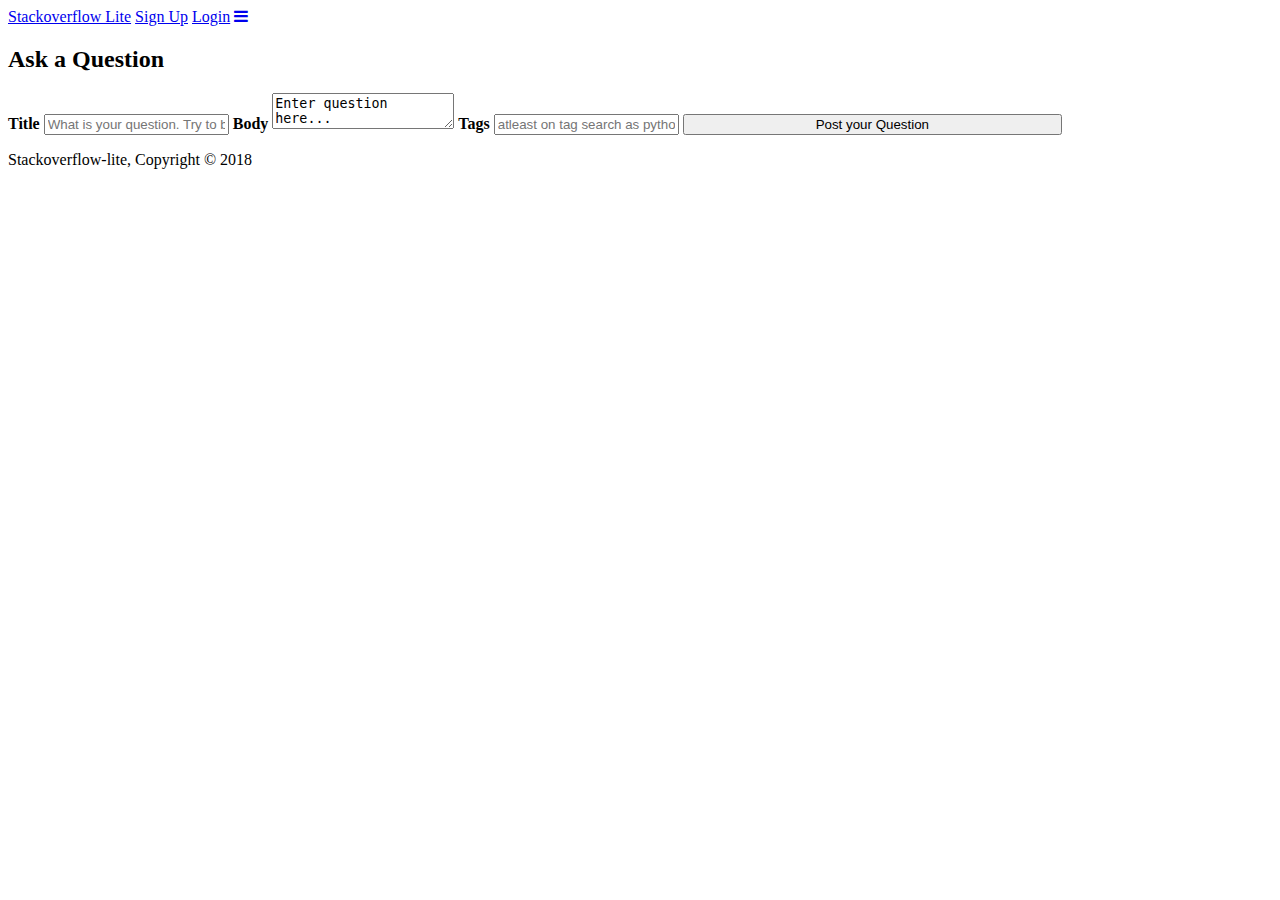
==== UI/ask.html @ 4d188f3f "[#159713710] Add the ask a question page" ====
<!DOCTYPE html>
<html>
<head>
    <meta name="viewport" content="width=device-width, initial-scale=1">
    <link href="https://fonts.googleapis.com/css?family=Oxygen:300, 400, 700" rel="stylesheet">
    <link rel="stylesheet" href="https://cdnjs.cloudflare.com/ajax/libs/font-awesome/4.7.0/css/font-awesome.min.css">
    <link rel="stylesheet" type="text/css" media="screen" href="css/main.css" />
</head>
<body>
    <header>
        <div class="container">
            <div class="topnav" id="myTopnav">
                <a href="index.html" id="brand">Stackoverflow Lite</a>
                <a href="signup.html" id="menu">Sign Up</a>
                <a href="login.html" id="menu">Login</a>
                <a href="javascript:void(0);" class="icon" onclick="myFunction()">
                    <i class="fa fa-bars"></i>
                </a>
            </div>
        </div>
    </header>
    <section id="page-content">
        <div class="container">
            <div class="questions">
                <!-- <div class="left">
                    <button type="submit" class="button" onclick="">Ask Question</button>
                </div> -->
                <div class="right">
                    <!-- <div class="post-card"> -->
                    <div class="ask">
                        <h2>Ask a Question</h2>
                        <label name="title"><b>Title</b></label>
                        <input type="text" placeholder="What is your question. Try to be specific..." required>  
                        <label name="body"><b>Body</b></label>
                        <textarea name="textarea">Enter question here...</textarea> 
                        <label name="tags"><b>Tags</b></label>
                        <input type="text" name="ask" placeholder="atleast on tag search as python, sqlalchemy..., maximum 5" required>
                        <button type="button" style="width: 30%; margin-top: 10px;">Post your Question</button>
                    </div>
                </div>
            </div>
        </div>
    </section>
    <footer>
        <p>Stackoverflow-lite, Copyright &copy; 2018</p>
    </footer>
</body>
</html>
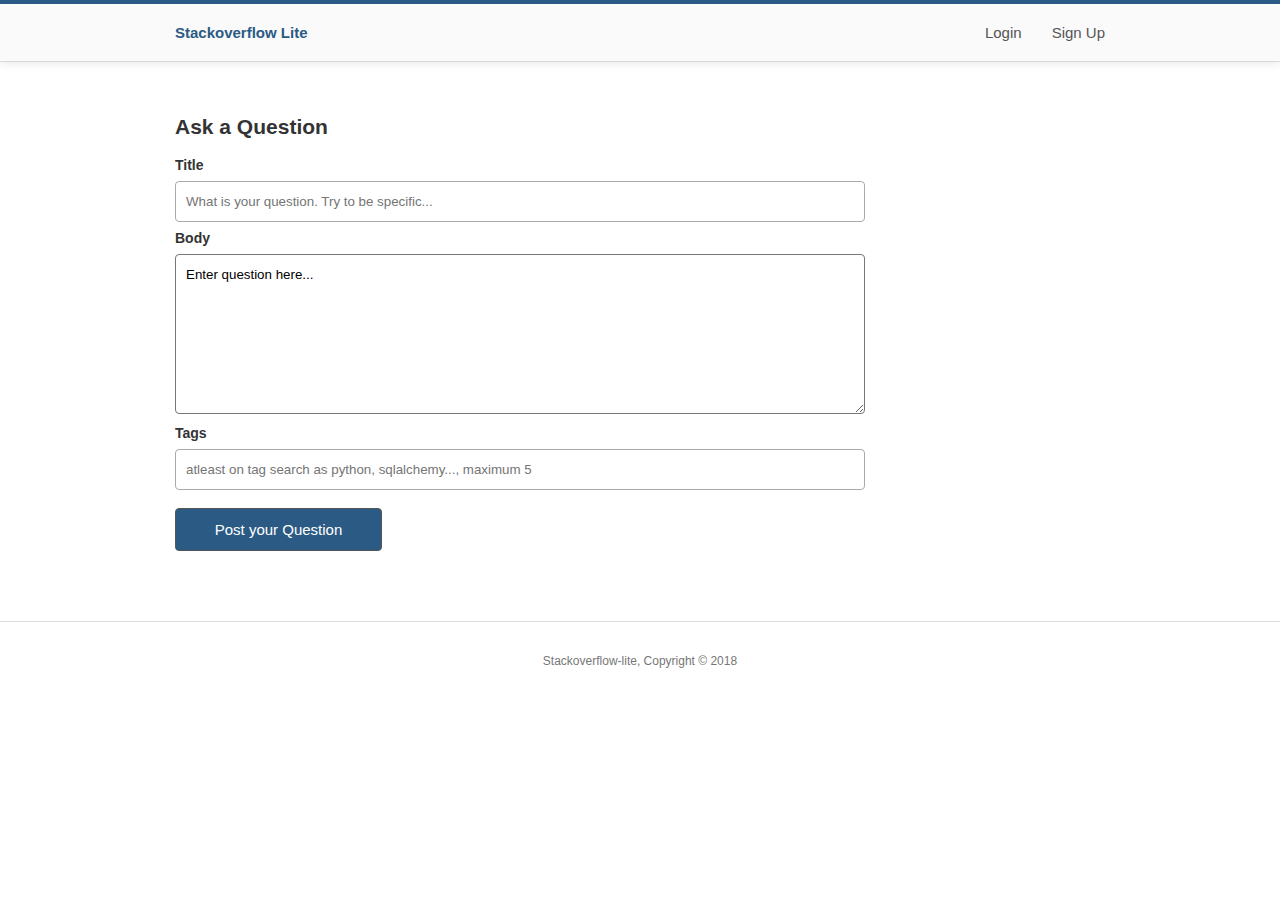
==== commit dda565d4: "Fix broken links" ====
--- a/UI/ask.html
+++ b/UI/ask.html
@@ -22,11 +22,7 @@
     <section id="page-content">
         <div class="container">
             <div class="questions">
-                <!-- <div class="left">
-                    <button type="submit" class="button" onclick="">Ask Question</button>
-                </div> -->
                 <div class="right">
-                    <!-- <div class="post-card"> -->
                     <div class="ask">
                         <h2>Ask a Question</h2>
                         <label name="title"><b>Title</b></label>
@@ -35,7 +31,9 @@
                         <textarea name="textarea">Enter question here...</textarea> 
                         <label name="tags"><b>Tags</b></label>
                         <input type="text" name="ask" placeholder="atleast on tag search as python, sqlalchemy..., maximum 5" required>
-                        <button type="button" style="width: 30%; margin-top: 10px;">Post your Question</button>
+                        <button type="button" style="width: 30%; margin-top: 10px;">
+                            <a href="question.html">Post your Question</a>
+                        </button>
                     </div>
                 </div>
             </div>
--- a/UI/css/main.css
+++ b/UI/css/main.css
@@ -0,0 +1,394 @@
+body {
+    font-family: 'Helvetica';
+    font-size: 14px;
+    color: #333333;
+    margin: 0;
+}
+
+/* global */
+* {
+    box-sizing: border-box;
+}
+
+button a {
+    color: #ffffff;
+    text-decoration: none;
+}
+
+button {
+    padding-left: 30px;
+    padding-right: 30px;
+    padding-top: 12px;
+    padding-bottom: 12px;
+    margin-bottom: 20px;
+    background: #2b5b84;
+    border-radius: 4px;
+    border: 1px solid #555555;
+    font-size: 15px;
+    color: #ffffff;
+    width: 100%;
+}
+
+button:hover {
+    background: #3b6c97;
+    cursor: pointer;
+}
+
+textarea {
+    width: 100%;
+    height: 160px;
+    margin-top: 8px;
+    margin-bottom: 8px;
+    padding: 12px 10px;
+    border-radius: 4px;
+    font-family: inherit;
+}
+
+.container {
+    max-width: 960px;
+    margin: auto;
+    overflow: hidden;
+}
+
+.left {
+    float: left;
+    width: 25%;
+    padding: 0px 15px 0px 15px;
+    overflow: hidden;
+}
+
+.right {
+    float: left;
+    width: 75%;
+    padding: 0px 15px 0px 15px;
+    margin-top: 7px;
+}
+  
+@media only screen and (max-width:800px) {
+    /* For tablets: */
+    .left {
+        width: 80%;
+        padding: 0px 15px 0px 15px;
+    }
+    .right {
+        width: 100%;
+        padding: 0px 15px 0px 15px;
+    }
+}
+@media only screen and (max-width:500px) {
+    /* For mobile phones: */
+    .left, .right {
+        width: 100%;
+        padding: 0px 15px 0px 15px;
+    }
+}
+
+/* header */
+header {
+    background: #fafafa;
+    border-top: 4px solid #2b5b84;
+    box-shadow: 0px 2px 10px 0px rgba(0,0,0,0.1), 0 1px rgba(0,0,0,0.1);
+}
+.topnav {
+    overflow: hidden;
+}
+
+.topnav a {
+    float: left;
+    display: block;
+    color: #555555;
+    text-align: center;
+    padding: 20px 15px;
+    text-decoration: none;
+    font-size: 15px;
+}
+
+.topnav a:hover {
+    color: black;
+}
+
+.active {
+    color: white;
+}
+
+.topnav .icon {
+    display: none;
+}
+
+@media screen and (max-width: 600px) {
+    .topnav a:not(:first-child) {display: none;}
+    .topnav a.icon {
+        float: right;
+        display: block;
+    }
+}
+
+@media screen and (max-width: 600px) {
+    .topnav.responsive {position: relative;}
+    .topnav.responsive .icon {
+        position: absolute;
+        right: 0;
+        top: 0;
+    }
+    .topnav.responsive a {
+        float: none;
+        display: block;
+        text-align: left;
+    }
+}
+
+#menu {
+    float: right;
+}
+
+#brand {
+    font-weight: 600;
+    color: #2b5b84;
+}
+
+/* page-content */
+#page-content {
+    padding-bottom: 50px;
+}
+
+.search-container {
+    padding: 15px 20px 15px 20px;
+    background: #fffae6;
+    border: 1px solid #ece5c6;
+    margin-bottom: 20px;
+    margin-top: -7px;
+}
+
+.questions {
+    margin-top: 30px;
+}
+
+.intro {
+    border-bottom: 1px solid #dddddd;
+}
+
+.intro h3 {
+    font-size: 18px;
+    height: 20px;
+    line-height: 20px;
+    font-weight: normal;
+    margin-top: 0px;
+}
+
+.post-card {
+    padding-bottom: 10px;
+}
+
+.post-title a {
+    text-decoration: none;
+    color: #555555;
+}
+
+.post-text {
+    color: #777777;
+    word-spacing: 2px;
+    line-height: 20px;
+    margin-bottom: 10px;
+}
+
+.question-summary {
+    display: flex;
+    padding-bottom: 10px;
+}
+
+.post-footer-text {
+    font-size: 12px;
+    color: #6c757d;
+    padding-top: 10px;
+}
+
+.tags {
+    background: #E1ECF4;
+    border-radius: 4px;
+    font-size: 12px;
+    text-decoration: none;
+    padding-left: 10px;
+    padding-right: 10px;
+    padding-top: 4px;
+    padding-bottom: 4px;
+    color: #2b5b84;
+}
+
+.tags:hover {
+    background: rgb(212, 230, 243);
+    border-radius: 4px;
+    font-size: 12px;
+    text-decoration: none;
+    padding-left: 10px;
+    padding-right: 10px;
+    padding-top: 4px;
+    padding-bottom: 4px;
+    color: #2b5b84;
+}
+
+.qs-text-answers {
+    font-size: 11px;
+    padding: 8px;
+    margin-right: 5px;
+    background: #45A163;
+    color: #ffffff;
+    cursor: pointer;
+}
+
+.qs-text-answers:hover {
+    background: rgb(94, 177, 121);
+}
+
+.qs-text-votes {
+    font-size: 11px;
+    padding: 8px;
+    margin-right: 5px;
+    background: #F48024;
+    color: #ffffff;
+    cursor: pointer;
+}
+
+.qs-text-votes:hover {
+    background: rgb(247, 149, 69);
+}
+
+.forms {
+    width: 30%;
+    margin: auto;
+    margin-top: 110px;
+    margin-bottom: 100px;
+}
+
+input[type=text], input[type=password] {
+    width: 100%;
+    padding: 12px 10px;
+    margin: 8px 0;
+    display: inline-block;
+    border: 1px solid #aaaaaa;
+    box-sizing: border-box;
+    border-radius: 4px;
+}
+
+.button-signup {
+    background-color: #4CAF50;
+    color: white;
+    padding: 14px 20px;
+    margin: 8px 0;
+    border: none;
+    cursor: pointer;
+    width: 100%;
+}
+
+.button-signup:hover {
+    background-color: #4CAF50;
+    opacity: 0.8;
+}
+
+.button-login {
+    background-color: #2b5b84;
+    color: white;
+    padding: 14px 20px;
+    margin: 8px 0;
+    border: none;
+    cursor: pointer;
+    width: 100%;
+}
+
+.button-login:hover {
+    background-color: #487ba8;
+    opacity: 0.8;
+}
+
+span.psw {
+    float: right;
+    padding-top: 16px;
+}
+
+@media screen and (max-width: 300px) {
+    span.psw {
+       display: block;
+       float: none;
+    }
+}
+
+.button-submit-answer {
+    background-color: #4CAF50;
+    color: white;
+    padding: 14px 20px;
+    margin: 8px 0;
+    border: none;
+    cursor: pointer;
+    width: 30%;
+}
+
+@media screen and (max-width: 300px) {
+    .button-submit-answer {
+       width: 100%
+    }
+}
+
+.answer {
+    padding-right: 10px;
+    padding-left: 10px;
+    border-top: 1px solid #dddddd;
+    font-size: 12px;
+}
+
+.post-answer {
+    padding: 20px;
+    background: #eee;
+}
+
+.post-answer h3 {
+    margin-top: 2px;
+    margin-bottom: 5px;
+}
+
+/* user profile */
+.profile {
+    margin-top: 30px;
+}
+
+.questions-asked {
+    float: left;
+    width: 50%;
+    padding: 0 15px 0 15px;
+    overflow: hidden;
+}
+
+.questions-answered {
+    float: right;
+    width: 50%;
+    padding: 0 15px 0 15px;
+    overflow: hidden;
+}
+
+.top-question {
+    padding-top: 10px;
+    padding-bottom: 10px;
+}
+
+.top-question a {
+    font-size: 17px;
+    text-decoration: none;
+}
+
+.top-response {
+    padding-top: 10px;
+    padding-bottom: 10px;
+}
+
+.top-response a {
+    font-size: 17px;
+    text-decoration: none;
+}
+
+/* footer */
+footer {
+    padding-bottom: 20px;
+    padding-top: 20px;
+    text-align: center;
+    font-size: 12px;
+    color: #777777;
+    border-top: 1px solid #dddddd;
+}
